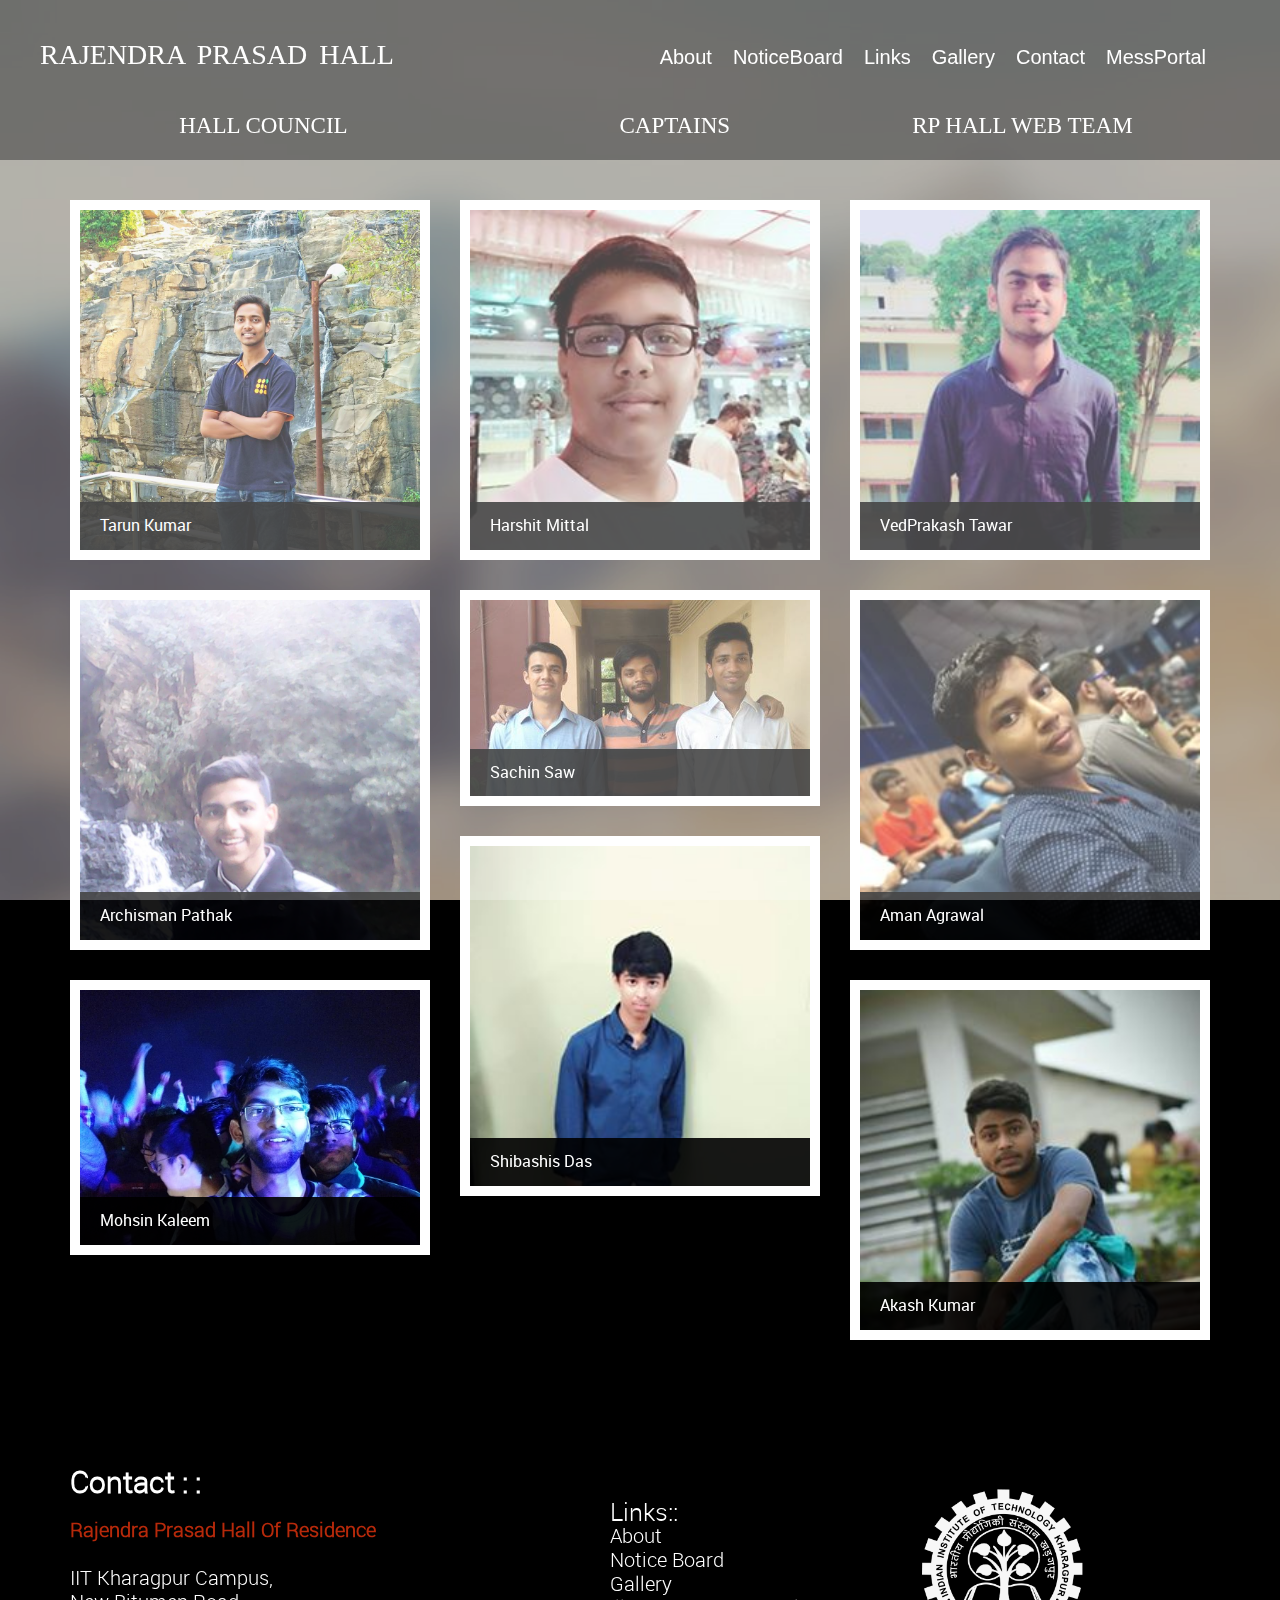
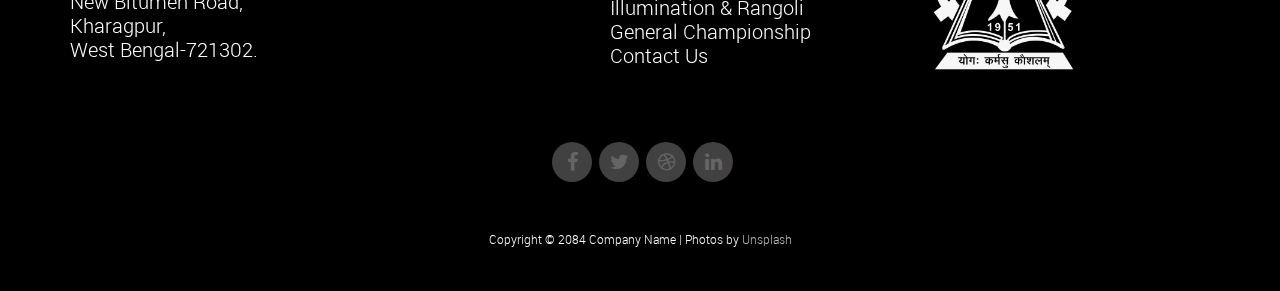
==== rphallweb.html @ a9a980b5 "Add files via upload" ====
<!DOCTYPE html>
<!--[if lt IE 7]>      <html class="no-js lt-ie9 lt-ie8 lt-ie7"> <![endif]-->
<!--[if IE 7]>         <html class="no-js lt-ie9 lt-ie8"> <![endif]-->
<!--[if IE 8]>         <html class="no-js lt-ie9"> <![endif]-->
<!--[if gt IE 8]><!--> <html class="no-js"> <!--<![endif]-->
    <head>
          <meta name="viewport" content="width=device-width, initial-scale=1">
  <link rel="stylesheet" href="https://maxcdn.bootstrapcdn.com/bootstrap/3.4.0/css/bootstrap.min.css">

  <script src="https://ajax.googleapis.com/ajax/libs/jquery/3.4.1/jquery.min.js"></script>
  <script src="https://maxcdn.bootstrapcdn.com/bootstrap/3.4.0/js/bootstrap.min.js"></script>
        <meta charset="utf-8">
        <meta http-equiv="X-UA-Compatible" content="IE=edge">
        <title>RP HALL CONTACT</title>
        <meta name="description" content="">
        <meta name="viewport" content="width=device-width, initial-scale=1">
        
        <link rel="stylesheet" href="css/normalize.css">
        <link rel="stylesheet" href="css/font-awesome.css">
        <link rel="stylesheet" href="css/bootstrap.min.css">
        <link rel="stylesheet" href="css/templatemo-style.css">
        <script src="js/vendor/modernizr-2.6.2.min.js"></script>
        <!-- 
        Masonry Template 
        http://www.templatemo.com/preview/templatemo_434_masonry
        -->
    </head>
    <body>
        <!--[if lt IE 7]>
            <p class="browsehappy">You are using an <strong>outdated</strong> browser. Please <a href="http://browsehappy.com/">upgrade your browser</a> to improve your experience.</p>
        <![endif]-->
        
        <div id="loader-wrapper">
            <div id="loader"></div>
        </div>

        <div class="content-bg"></div>
        <div class="bg-overlay"></div>

        <!-- SITE TOP -->
        <div class="site-top">
            <div class="site-header clearfix">
                <div class="container">
                    <a href="#" class="site-brand pull-left"><h2>RAJENDRA PRASAD HALL</h2> </a>
                    <div class="social-icons pull-right">
                        <ul>
                           <li><a title="team" href="#About" class="navbar-link">About</a></li>
                            <li><a title="notice_board" href="#Notice_board" class="navbar-link">NoticeBoard</a></li>
                            <li><a title="services" href="#services"class="navbar-link">Links</a></li>
                            <li><a title="works" href="#works"class="navbar-link">Gallery</a></li>
                            <li><a title="contact" href="#contact"class="navbar-link">Contact</a></li>
                                <li><a title="Mess_portal" href="#">MessPortal</a></li>
                        </ul>
                   </div>


                </div>
   <div class="dropdown">
    <button class="btn btn dropdown-toggle" style="background-color: black;" type="button" data-toggle="dropdown">
        <div ></div>
        <div></div>  
        <div ></div>
    </button>
    <ul class="dropdown-menu" style="background-color: black;">
       <li ><a href="index.html">HALL COUNCIL</a></li>   
                        <li ><a href="captains.html">CAPTAINS</a></li>   
                        <li ><a href="rphallweb.html">RP HALL WEB TEAM</a></li>
    </ul>
  </div>
            </div> 
            <div class=" layer ">
                     <ul>
                        <li id="li1"><a href="index.html">HALL COUNCIL</a></li>   
                        <li id="li2"><a href="captains.html">CAPTAINS</a></li>   
                        <li id="li3"><a href="rphallweb.html">RP HALL WEB TEAM</a></li>
                     </ul>         
                   </div>
                 <!-- .site-header --> <!-- .site-banner -->
        
        </div> <!-- .site-top -->
          <div class="main-posts">
            <div class="container">
                <div class="row">
                    <div class="blog-masonry masonry-true">
                           <div class="post-masonry col-md-4 col-sm-6">
                            <div class="post-thumb">
                                <img src="images\G.sec\Tarun\37904722_1892717054138912_361074898392580096_n.jpg" alt="">
                                <div class="title-over">
                                    <h4><a href="#">Tarun Kumar</a></h4>
                                </div>
                                <div class="post-hover text-center">
                                    <div class="inside">
                                        <i class="fa fa-plus"></i>
                                        <span class="date"><h4>7023107020</h4></span>
                                        <h3><a href="#">Web Team Head</a></h3><br>
                                        <p><h4>kumar.tarun2772@gmail.com</h4></p>
                                    </div>
                                </div>
                            </div>
                        </div>
                        <div class="post-masonry col-md-4 col-sm-6">
                            <div class="post-thumb">
                                <img src="images\Rp_web\20375839_878139809018800_2571933397371170711_n.jpg" alt="">
                                <div class="title-over">
                                    <h4><a href="#">Harshit Mittal</a></h4>
                                </div>
                                <div class="post-hover text-center">
                                    <div class="inside">
                                        <i class="fa fa-plus"></i>
                                        <span class="date"><h4>9462359080</h4></span>
                                        <h3><a href="#">Team advisors</a></h3><BR>
                                        <p><h4>harshit.mittal.3720@gmail.com</h4></p>
                                    </div>
                                </div>
                            </div>
                        </div> <!-- /.post-masonry -->
                        <div class="post-masonry col-md-4 col-sm-6">
                            <div class="post-thumb">
                                <img src="images\Rp_web\21761655_820352788133539_7436999559842752_n.jpg" alt="">
                                <div class="title-over">
                                    <h4><a href="#">VedPrakash Tawar</a></h4>
                                </div>
                                <div class="post-hover text-center">
                                    <div class="inside">
                                        <i class="fa fa-plus"></i>
                                        <span class="date"><h4>9205548664</h4></span>
                                        <h3><a href="#">Team Advisor</a></h3><br>
                                        <p><h4>vedprakashtawar2016@gmail.com</h4>
                                      </p>
                                    </div>
                                </div>
                            </div>
                        </div> <!-- /.post-masonry -->
                      <!-- /.post-masonry -->
                       <!-- /.post-masonry -->
                        <div class="post-masonry col-md-4 col-sm-6">
                            <div class="post-thumb">
                                <img src="images\Rp_web\11103022_840909585997651_865720069349149496_n.jpg" alt="">
                                <div class="title-over">
                                    <h4><a href="#">Archisman Pathak</a></h4>
                                </div>
                                <div class="post-hover text-center">
                                    <div class="inside">
                                        <i class="fa fa-plus"></i>
                                        <span class="date"><h4>9874232503</h4></span>
                                        <h3><a href="#">Team Sophommores</a></h3><br>
                                        <p><h4>archisman.pathak@gmail.com</h4></p>
                                    </div>
                                </div>
                            </div>
                        </div>
                        <div class="post-masonry col-md-4 col-sm-6">
                            <div class="post-thumb">
                                <img src="images\Rp_web\55516282_301572710537685_814358857684877312_n.jpg" alt="">
                                <div class="title-over">
                                    <h4><a href="">Sachin Saw</a></h4>
                                </div>
                                <div class="post-hover text-center">
                                    <div class="inside">
                                        <i class="fa fa-plus"></i>
                                        <span class="date"><h4>9609387111</h4></span>
                                        <h3><a href="#">Team Advisor</a></h3><br>
                                        <p><h4>sachinsaw1998@gmail.com</h4></p>
                                    </div>
                                </div>
                            </div>
                        </div>
                         
                             <div class="post-masonry col-md-4 col-sm-6">
                            <div class="post-thumb">
                                <img src="images\Rp_web\36230916_125423041693174_3325119743047761920_n.jpg" alt="">
                                <div class="title-over">
                                    <h4><a href="#">Aman Agrawal</a></h4>
                                </div>
                                <div class="post-hover text-center">
                                    <div class="inside">
                                        <i class="fa fa-plus"></i>
                                        <span class="date"><h4>9413665890</h4></span>
                                        <h3><a href="#">Team Sophomores</a></h3><br>
                                        <p><h4>amanagrawal808@gmail.com</h4></p>
                                    </div>
                                </div>
                            </div>
                        </div> <!-- /.post-masonry -->
                         <!-- /.post-masonry -->
                        
                         
                        <!-- /.post-masonry -->
                        <div class="post-masonry col-md-4 col-sm-6">
                            <div class="post-thumb">
                                <img src="images\Rp_web\12144698_896355587139113_2085790176395834744_n.jpg" alt="">
                                <div class="title-over">
                                    <h4><a href="#">Shibashis Das</a></h4>
                                </div>
                                <div class="post-hover text-center">
                                    <div class="inside">
                                        <i class="fa fa-plus"></i>
                                        <span class="date"><h4>9593607640</h4></span>
                                        <h3><a href="#">Team Sophomores</a></h3><br>
                                        <p><h4>shibashis12@gmail.com</h4></p>
                                    </div>
                                </div>
                            </div>
                        </div>
                                <div class="post-masonry col-md-4 col-sm-6">
                            <div class="post-thumb">
                                <img src="images\Rp_web\51019874_2307560872855862_1567122472686321664_n.jpg" alt="">
                                <div class="title-over">
                                    <h4><a href="#">Mohsin Kaleem</a></h4>
                                </div>
                                <div class="post-hover text-center">
                                    <div class="inside">
                                        <i class="fa fa-plus"></i>
                                        <span class="date"><h4>9007653301</h4></span>
                                        <h3><a href="#">Team Sophomores</a></h3><br>
                                        <p><h4>mohsin.kaleem512@gmail.com</h4></p>
                                    </div>
                                </div>
                            </div>
                        </div>
                         <div class="post-masonry col-md-4 col-sm-6">
                            <div class="post-thumb">
                                <img src="images\Rp_web\66463266_1072648349585621_2911303629807812608_n.jpg" alt="">
                                <div class="title-over">
                                    <h4><a href="#">Akash Kumar</a></h4>
                                </div>
                                <div class="post-hover text-center">
                                    <div class="inside">
                                        <i class="fa fa-plus"></i>
                                        <span class="date"><h4>8002214741</h4></span>
                                        <h3><a href="#">Team Sophomores</a></h3><br>
                                        <p><h4>kr0333akash@gmail.com</h4></p>
                                    </div>
                                </div>
                            </div>
                        </div>
                  
                        <!-- /.post-masonry -->
                    <!-- /.post-masonry -->
                    </div>
                </div>
            </div>
        </div>
        <!-- FOOTER -->
        <footer class="site-footer">
            <div class="container">
                <div class="row">
                    <div class="col-md-4 col-sm-4 col-12 ">
                      
                            <ul>
                           
                    <p style="font-size: 30px;color: white"><b>Contact : :</b></p><BR>

                    <p style="font-size: 20px;color: #b7290a"><b>Rajendra Prasad Hall Of Residence</b></p><BR>

                    <p style="font-size: 20px;color: white">IIT Kharagpur Campus,<br> New Bitumen Road,<br> Kharagpur,<br>West Bengal-721302.</p><BR>

               
                            </ul>
          
                    </div>

                            
                    <div class="col-md-4 col-sm-4 col-12 flo">
                                 <p>Links::</p>
                    <ul>
                    <li><a href="#about">About</a></li>
                     <li><a href="">Notice Board</a></li>
                    <li><a href="#works">Gallery</a></li>
                    <li><a href="">Illumination &amp; Rangoli</a></li>
                    <li><a href="">General Championship</a></li>
                    <li><a href="">Contact Us</a></li>

                    </ul>
                     </div>
                     <div class="col-md-4  col-sm-4 col-12 floww">
                     <img id="footer_logoiit" src="images/kgp-logowhite.png">
                     </div> 
                     </div>
                <div class="row col-md-12 col-sm-12">
                    <ul >
                        <a href="#" class="fa fa-facebook"></a>
                        <a href="#" class="fa fa-twitter"></a>
                        <a href="#" class="fa fa-dribbble"></a>
                        <a href="#" class="fa fa-linkedin"></a>
                    </ul>
                </div>

                <div class="row">
                    <div class="col-md-12 text-center">
                        <p class="copyright-text">Copyright &copy; 2084 Company Name
                        | Photos by <a rel="nofollow" href="http://unsplash.com">Unsplash</a></p>
                    </div>
                </div>
            </div>
        </footer>

        <script src="js/vendor/jquery-1.10.2.min.js"></script>
        <script src="js/min/plugins.min.js"></script>
        <script src="js/min/main.min.js"></script>

        <!-- Preloader -->
        <script type="text/javascript">
            //<![CDATA[
            $(window).load(function() { // makes sure the whole site is loaded
                $('#loader').fadeOut(); // will first fade out the loading animation
                    $('#loader-wrapper').delay(350).fadeOut('slow'); // will fade out the white DIV that covers the website.
                $('body').delay(350).css({'overflow-y':'visible'});
            })
            //]]>
        </script>
	<!-- templatemo 434 masonry -->
    </body>
</html>
---- css/templatemo-style.css ----
/*
	Masonry Template 
	http://www.templatemo.com/preview/templatemo_434_masonry
*/

@font-face {
    font-family: 'robotolight';
    src: url("../fonts/Roboto-Light-webfont.eot");
    src: url("../fonts/Roboto-Light-webfont.eot?#iefix") format("embedded-opentype"),url("../fonts/Roboto-Light-webfont.woff") format("woff"),url("../fonts/Roboto-Light-webfont.ttf") format("truetype"),url("../fonts/Roboto-Light-webfont.svg#robotolight") format("svg");
    font-weight: normal;
    font-style: normal;
}

@font-face {
    font-family:'robotoregular';src:url("../fonts/Roboto-Regular-webfont.eot");src:url("../fonts/Roboto-Regular-webfont.eot?#iefix") format("embedded-opentype"),url("../fonts/Roboto-Regular-webfont.woff") format("woff"),url("../fonts/Roboto-Regular-webfont.ttf") format("truetype"),url("../fonts/Roboto-Regular-webfont.svg#robotoregular") format("svg");font-weight:normal;font-style:normal;
}

@font-face {
    font-family:'robotobold';src:url("../fonts/Roboto-Bold-webfont.eot");src:url("../fonts/Roboto-Bold-webfont.eot?#iefix") format("embedded-opentype"),url("../fonts/Roboto-Bold-webfont.woff") format("woff"),url("../fonts/Roboto-Bold-webfont.ttf") format("truetype"),url("../fonts/Roboto-Bold-webfont.svg#robotobold") format("svg");font-weight:normal;font-style:normal;
}

html,body,div,span,applet,object,iframe,h1,h2,h3,h4,h5,h6,p,blockquote,pre,a,abbr,acronym,address,big,cite,code,del,dfn,em,img,ins,kbd,q,s,samp,small,strike,strong,sub,sup,tt,var,b,u,i,center,dl,dt,dd,ol,ul,li,fieldset,form,label,legend,table,caption,tbody,tfoot,thead,tr,th,td,article,aside,canvas,details,embed,figure,figcaption,footer,header,hgroup,menu,nav,output,ruby,section,summary,time,mark,audio,video {
    margin: 0;
    padding: 0;
    border: 0;
    font-size: 100%;
    vertical-align: baseline;
}

.blue {
	color: #6BE;
}

.green {
	color: #6E6;
}

main {
    display: block;
}

body {
    line-height: 1;
}

ol,ul {
    list-style: none;
}

blockquote,q {
    quotes: none;
}

blockquote:before,blockquote:after {
    content: '';
    content: none;
}

table {
    border-collapse: collapse;
    border-spacing: 0;
}

html {
    font-size: 100%;
    -webkit-text-size-adjust: 100%;
    -ms-text-size-adjust: 100%;
}

a:focus {
    outline: none;
}

article,aside,details,figcaption,figure,footer,header,hgroup,nav,section {
    display: block;
}

audio,canvas,video {
    display: inline-block;
    *display: inline;
    *zoom: 1;
}

audio:not([controls]) {
    display: none;
}

sub,sup {
    line-height: 0;
    position: relative;
    vertical-align: baseline;
}

sup {
    top: -.5em;
}

sub {
    bottom: -.25em;
}

img {
    border: 0;
    -ms-interpolation-mode: bicubic;
}

button,input,select,textarea {
    font-size: 100%;
    margin: 0;
    vertical-align: baseline;
    *vertical-align: middle;
}

button,input {
    line-height: normal;
    *overflow: visible;
}

button::-moz-focus-inner,input::-moz-focus-inner {
    border: 0;
    padding: 0;
}

button,input[type="button"],input[type="reset"],input[type="submit"] {
    cursor: pointer;
    -webkit-appearance: button;
}

input[type="search"] {
    -webkit-appearance: textfield;
}

input[type="search"]:-webkit-search-decoration {
    -webkit-appearance: none;
}

textarea {
    overflow: auto;
    vertical-align: top;
}

body {
    font-size: 14px;
    line-height: 24px;
    color: #fff;
    background-color: #000;
    font-family: 'robotolight';
}

a {
    color: #6cc0f7;
    -webkit-transition: all 150ms ease-in-out;
    -moz-transition: all 150ms ease-in-out;
    -ms-transition: all 150ms ease-in-out;
    -o-transition: all 150ms ease-in-out;
    transition: all 150ms ease-in-out;
    text-decoration: none !important;
}

a:hover {
    color: #fff;
}

h1,h2,h3,h4,h5 {
    color: #fff;
}

h1 {
    font-size: 34px;
    font-weight: 300;
}

h2 {
    font-size: 28px;
    font-weight: normal;
}

h3 {
    font-size: 18px;
    font-weight: 600;
}

h4 {
    font-size: 18px;
    font-weight: 300;
}

h5 {
    font-size: 16px;
    font-weight: normal;
}

::-webkit-input-placeholder {
    color: #fff;
}

:-moz-placeholder {
    color: #fff;
}

::-moz-placeholder {
    color: #fff;
}

:-ms-input-placeholder {
    color: #fff;
}

.content-bg {
    position: fixed;
    height: 100%;
    width: 100%;
    z-index: 0;
    background-image: url(../images/bg.jpg);
    background-size: cover;
    background-repeat: no-repeat;
    background-attachment: fixed;
}

.bg-overlay {
    background: rgba(0,0,0,0.3);
    position: fixed;
    width: 100%;
    height: 100%;
    z-index: 1;
}


.layer ul li {
  display:inline-block;
  font-size:23px;
  font-family: Times New Roman;

    }
    .layer ul li a{
        color:white;
    }
.layer ul li a:hover{
    color:lightblue;

}

#li1{
    transform: translate(14vw,40px);
}
#li2{
     transform: translate(35vw,40px); 
}
#li3{
     transform: translate(49vw,40px); 
}
.dropdown{
    display: none;
}

.social-icons a {
    color: #fff;
    width: 34px;
    height: 34px;

    text-align: center;
    font-size: 20px;
    line-height: 34px;
    font-family: arial; 

}

.social-icons{
    word-spacing:10px;
}
.social-icons a i {
    line-height: 34px;
}

.social-icons a:hover {
    background: lightblue;
    color: #000;
}

.site-brand{
    word-spacing: 5px;
    font-family: Times New Roman,Arial;
    transform: translate(-30px,0);
}
.site-brand :hover{
   color:lightblue;
}
.social-icons li {
    display: inline-block;
    margin: 0 4px;
}
.flo{
    transform: translate(150px,30px);
    font-size: 20px;

}
.flo p{
    font-size: 25px;
}
.flo ul li a{
    color: white;
}
.flo ul li a:hover{
    color: lightblue;
}
.floww{

    transform: scale(.6);
    float: right;
}
#footer_logoiit{
            transform: translate(0px,-70px);
}

.fa {
  padding: 10px;
  font-size: 20px;
  width:40px;
  border-radius: 200px;
  text-align: center;
  text-decoration: none;
  margin: 5px 2px;
  background-color: #414141; 
  color: #656565;
   transform: translate(480px,-40px);
}


.fa-facebook:hover{
  background: #3B5998;
  color: white;
}


.fa-twitter:hover {
  background: #55ACEE;
  color: white;
}
.fa-dribbble:hover {
  background: #ea4c89;
  color: white;
}

.fa-linkedin:hover{
  background: #007bb5;
  color: white;
}


@media screen and (max-width: 970px ) and (min-width:768px) {
.flo{
    transform: translate(0px,30px);
    font-size: 20px;

}
.fa {
  padding: 10px;
  font-size: 20px;
  width:40px;
  border-radius: 200px;
  text-align: center;
  text-decoration: none;
  margin: 5px 2px;
  background-color: #414141; 
  color: #656565;
   transform: translate(220px,-40px);
}

.layer{
    display:none;
}
.dropdown{
    display: block;
    float:right;
    position: relative;
    left:-120px;
    top:-30px;
   
}
.social-icons{
    display: none
}

.dropdown-menu li a{
    color:white;
   
}
.dropdown-menu{
    z-index: 10;
}
.dropdown button div{
      width: 25px;
  height: 2px;
  background-color: white;
  margin: 6px 0;
  
}
}


.button {
    padding: 10px 20px;
    display: inline-block;
    outline: 0;
    border: 0;
}

.button.white {
    background: #fff;
    color: #000;
    text-transform: uppercase;
}

#loader-wrapper {
    position: fixed;
    top: 0;
    left: 0;
    width: 100%;
    height: 100%;
    background-color: white;
    z-index: 9999;
}

#loader {
    display: block;
    position: relative;
    left: 50%;
    top: 50%;
    width: 150px;
    height: 150px;
    margin: -75px 0 0 -75px;
    border-radius: 50%;
    border: 3px solid transparent;
    border-top-color: #000;
    -webkit-animation: spin 2s linear infinite;
    animation: spin 2s linear infinite;
}

#loader:before {
    content: "";
    position: absolute;
    top: 5px;
    left: 5px;
    right: 5px;
    bottom: 5px;
    border-radius: 50%;
    border: 3px solid transparent;
    border-top-color: #000;
    -webkit-animation: spin 3s linear infinite;
    animation: spin 3s linear infinite;
}

#loader:after {
    content: "";
    position: absolute;
    top: 15px;
    left: 15px;
    right: 15px;
    bottom: 15px;
    border-radius: 50%;
    border: 3px solid transparent;
    border-top-color: #000;
    -webkit-animation: spin 1.5s linear infinite;
    animation: spin 1.5s linear infinite;
}

@-webkit-keyframes spin {
    0% {
        -webkit-transform: rotate(0deg);
        -ms-transform: rotate(0deg);
        transform: rotate(0deg);
    }

    100% {
        -webkit-transform: rotate(360deg);
        -ms-transform: rotate(360deg);
        transform: rotate(360deg);
    }
}

@keyframes spin {
    0% {
        -webkit-transform: rotate(0deg);
        -ms-transform: rotate(0deg);
        transform: rotate(0deg);
    }

    100% {
        -webkit-transform: rotate(360deg);
        -ms-transform: rotate(360deg);
        transform: rotate(360deg);
    }
}

.site-top {
    position: relative;
    z-index: 4;
    background: rgba(0,0,0,0.6);
    margin-bottom: 40px;
    padding-bottom: 60px;
}

.site-header {
    padding-top: 40px;
}

.site-brand {
    color: #fff;
    text-transform: uppercase;
    font-size: 18px;
}

.site-brand strong {
    font-size: 24px;
    font-family: 'robotobold';
}

@media screen and (max-width: 768px) {
    .dropdown{
    display: block;
    float:right;
    position: relative;
    left:-120px;
    top:-30px;
   
}
.fa {
  padding: 10px;
  font-size: 20px;
  width:40px;
  border-radius: 200px;
  text-align: center;
  text-decoration: none;
  margin: 5px 2px;
  background-color: #414141; 
  color: #656565;
   transform: translate(80px,-40px);
}



    .site-brand {
        float: none !important;
        text-align: center;
        display: block;
        margin-bottom: 30px;
    }
}

.site-banner {
    padding-top: 80px;
}

.site-banner h2 {
    font-size: 32px;
    font-family: 'robotobold';
    margin-bottom: 30px;
}

.subscribe-form {
    margin-top: 40px;
}

.subscribe-form #subscribe-email {
    width: 100%;
    padding: 10px;
    background: transparent;
    border: 1px solid #fff;
    outline: 0;
}

@media screen and (max-width: 768px) {
    .subscribe-form #subscribe-email {
        margin-bottom: 20px;
    }
}


.main-posts {
    position: relative;
    z-index: 6;
}

.post-masonry {
    margin-bottom: 30px;
}

.post-masonry .post-thumb {
    border: 10px solid #fff;
    overflow: hidden;
    position: relative;
}

.post-masonry .post-thumb img {
    width: 100%;
    display: block;
}

.post-masonry .post-thumb .title-over {
    position: absolute;
    bottom: 0;
    left: 0;
    width: 100%;
    background: rgba(0,0,0,0.9);
    padding: 15px 20px;
}

.post-masonry .post-thumb .title-over h4 {
    font-size: 16px;
    font-family: 'robotoregular';
}

.post-masonry .post-thumb .title-over a {
    color: #fff;
}

.post-masonry .post-thumb .post-hover {
    position: absolute;
    width: 100%;
    height: 100%;
    top: 70px;
    left: 0;
    visibility: hidden;
    opacity: 0;
    background: rgba(0,0,0,0.9);
    -webkit-transition: all 150ms ease-in-out;
    -moz-transition: all 150ms ease-in-out;
    -ms-transition: all 150ms ease-in-out;
    -o-transition: all 150ms ease-in-out;
    transition: all 150ms ease-in-out;
}

.post-masonry .post-thumb .post-hover .inside {
    position: relative;
    top: 50%;
    -moz-transform: translateY(-50%);
    -ms-transform: translateY(-50%);
    -webkit-transform: translateY(-50%);
    transform: translateY(-50%);
}

.post-masonry .post-thumb .post-hover h4 {
    font-size: 16px;
    font-family: 'robotoregular';
    margin-bottom: 10px;
}

.post-masonry .post-thumb .post-hover a {
    color: #fff !important;
}

.post-masonry .post-thumb .post-hover i {
    display: block;
    margin-bottom: 10px;
}

.post-masonry .post-thumb .post-hover p {
    font-size: 12px;
}

.post-masonry .post-thumb .post-hover span {
    font-size: 12px;
    margin-bottom: 15px;
    display: block;
}

.post-masonry .post-thumb:hover .title-over {
    -webkit-transition: all 150ms ease-in-out;
    -moz-transition: all 150ms ease-in-out;
    -ms-transition: all 150ms ease-in-out;
    -o-transition: all 150ms ease-in-out;
    transition: all 150ms ease-in-out;
    visibility: hidden;
    opacity: 0;
    bottom: -50px;
}

.post-masonry .post-thumb:hover .post-hover {
    top: 0;
    visibility: visible;
    opacity: 1;
}

.site-footer {
    position: relative;
    z-index: 8;
    background: rgba(0,0,0,0.6);
    padding: 40px 0;
    margin-top: 60px;
}

.site-footer .social-icons {
    margin-bottom: 30px;
}

.copyright-text {
    font-size: 12px;
}

.copyright-text a {
    color: #bfbfbf;
}
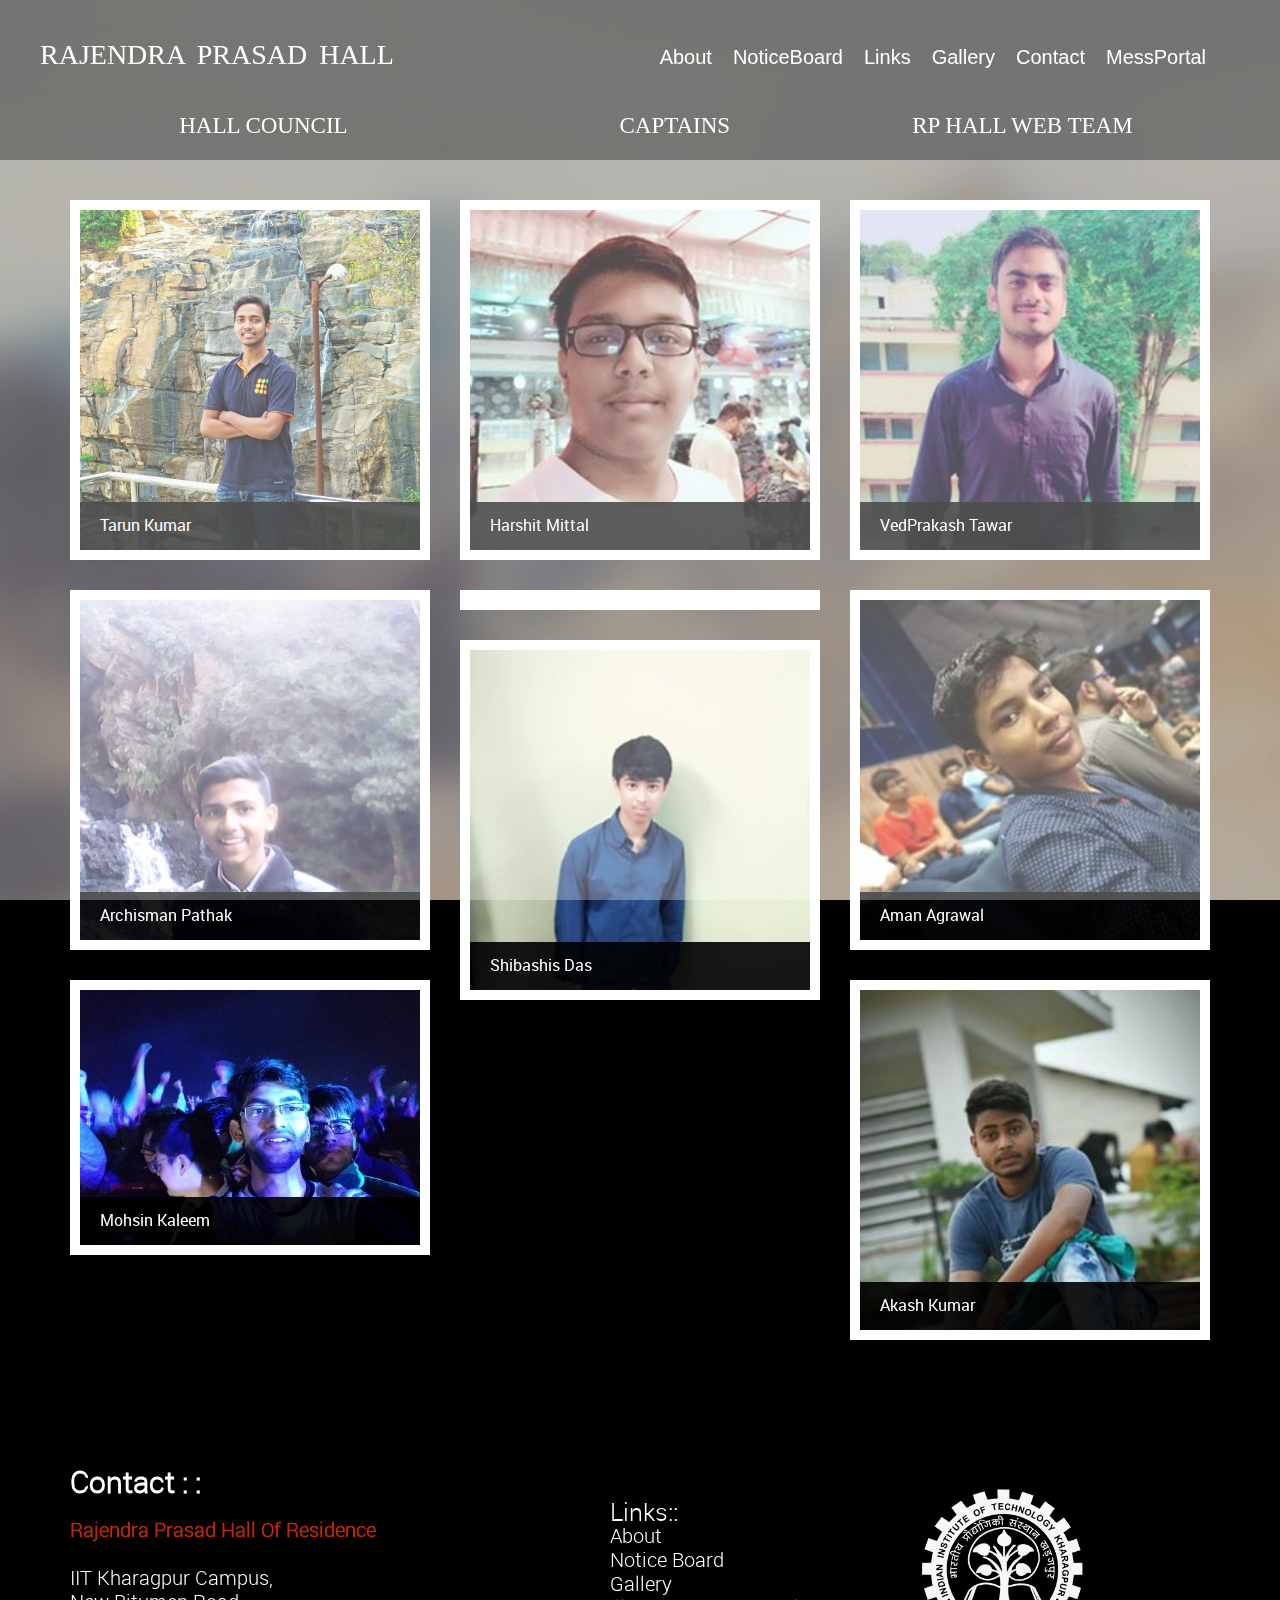
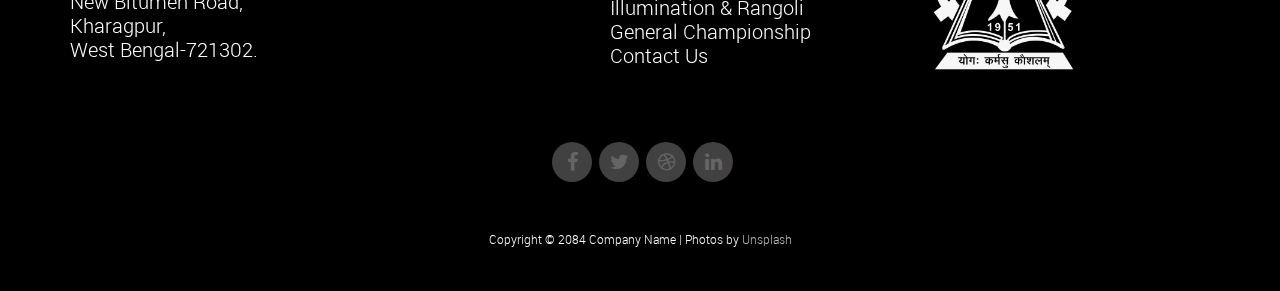
==== commit 98d5e3ff: "Update rphallweb.html" ====
--- a/rphallweb.html
+++ b/rphallweb.html
@@ -151,7 +151,7 @@
                         </div>
                         <div class="post-masonry col-md-4 col-sm-6">
                             <div class="post-thumb">
-                                <img src="images\Rp_web\55516282_301572710537685_814358857684877312_n.jpg" alt="">
+                                <img src="images\Rp_web\f68fc101-a72b-49d5-b5d4-e98ed1f6a336.jpg" alt="">
                                 <div class="title-over">
                                     <h4><a href="">Sachin Saw</a></h4>
                                 </div>
@@ -311,4 +311,4 @@
         </script>
 	<!-- templatemo 434 masonry -->
     </body>
-</html>+</html>
--- a/css/templatemo-style.css
+++ b/css/templatemo-style.css
@@ -1,6 +1,8 @@
+    
+    
 /*
-	Masonry Template 
-	http://www.templatemo.com/preview/templatemo_434_masonry
+    Masonry Template 
+    http://www.templatemo.com/preview/templatemo_434_masonry
 */
 
 @font-face {
@@ -28,11 +30,11 @@
 }
 
 .blue {
-	color: #6BE;
+    color: #6BE;
 }
 
 .green {
-	color: #6E6;
+    color: #6E6;
 }
 
 main {
@@ -273,8 +275,8 @@
 }
 
 .social-icons a:hover {
-    background: lightblue;
-    color: #000;
+    color: lightblue;
+   
 }
 
 .site-brand{
@@ -347,7 +349,7 @@
 }
 
 
-@media screen and (max-width: 970px ) and (min-width:768px) {
+@media only screen and (max-width: 970px ) and (min-width:768px) {
 .flo{
     transform: translate(0px,30px);
     font-size: 20px;
@@ -380,6 +382,7 @@
 .social-icons{
     display: none
 }
+
 
 .dropdown-menu li a{
     color:white;
@@ -515,7 +518,7 @@
     font-family: 'robotobold';
 }
 
-@media screen and (max-width: 768px) {
+@media only screen and (max-width: 768px) {
     .dropdown{
     display: block;
     float:right;
@@ -523,6 +526,27 @@
     left:-120px;
     top:-30px;
    
+}
+.dropdown-menu li a{
+    color:white;
+   
+}
+.dropdown-menu{
+    z-index: 10;
+}
+.dropdown button div{
+      width: 25px;
+  height: 2px;
+  background-color: white;
+  margin: 6px 0;
+  
+}
+
+.social-icons{
+    display: none;
+}
+.layer{
+    display: none;
 }
 .fa {
   padding: 10px;
@@ -568,8 +592,9 @@
     border: 1px solid #fff;
     outline: 0;
 }
-
-@media screen and (max-width: 768px) {
+}
+
+@media only screen and (max-width: 768px) {
     .subscribe-form #subscribe-email {
         margin-bottom: 20px;
     }
@@ -699,4 +724,4 @@
 
 .copyright-text a {
     color: #bfbfbf;
-}+}
